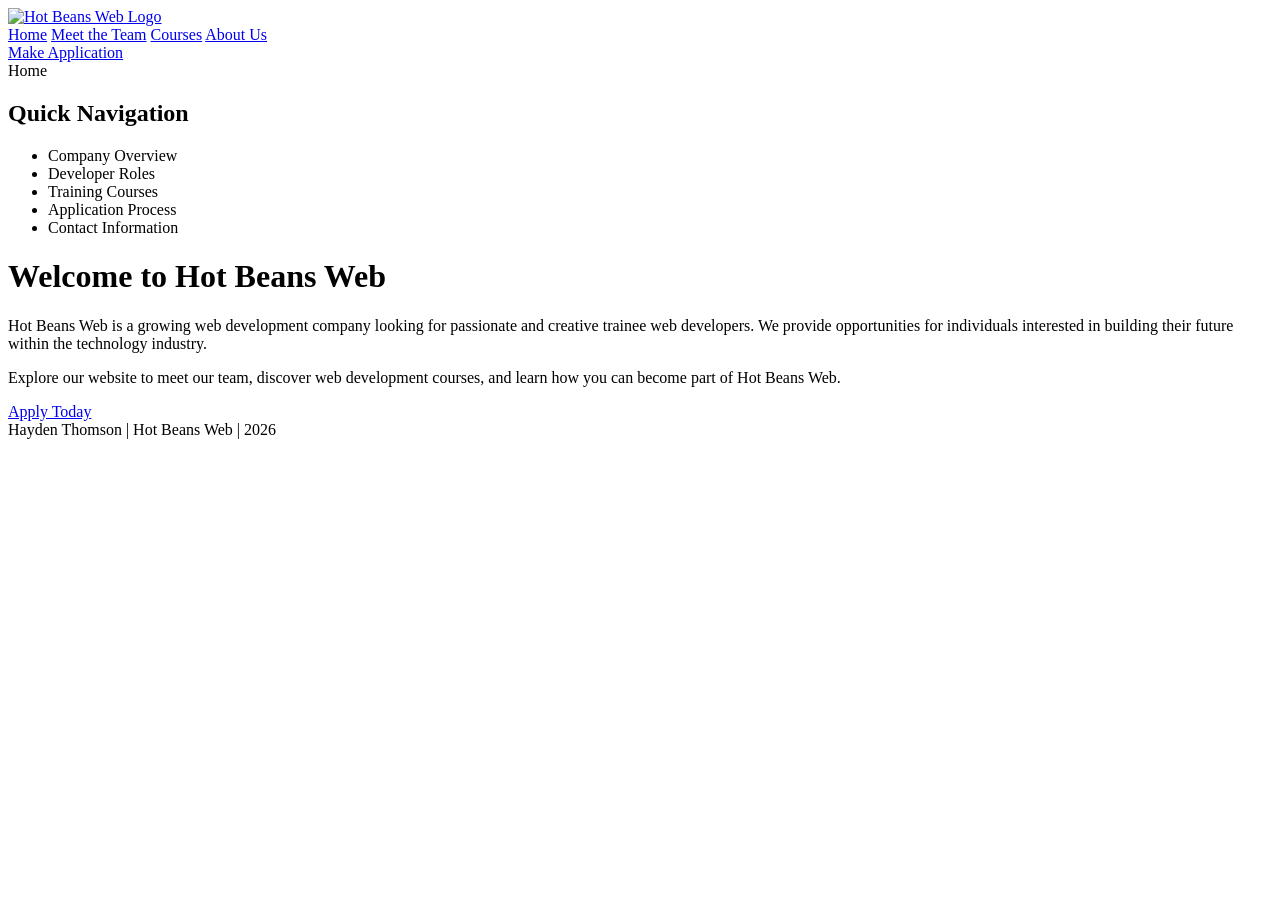
==== Website/index.html @ 5fd934ec "Made a clickable icon that is able to send the user to the HOME page when clicked. Might change it t" ====
<!DOCTYPE html>
<html lang="en">

<head>

    <meta charset="UTF-8">
    <meta name="viewport" content="width=device-width, initial-scale=1.0">

    <title>Hot Beans Web | Home</title>

    <link rel="stylesheet" href="style_sheets/index.css">

</head>

<body>

    <!-- NAVIGATION BAR -->

    <div class="navbar">

        <!-- Logo -->

        <a href="index.html" class="logo">

            <img src="images/logo.png" alt="Hot Beans Web Logo">
            
        </a>

        <!-- Center Navigation -->

        <div class="nav-center">

            <div class="nav-links">
                <a href="index.html">Home</a>
                <a href="team.html">Meet the Team</a>
                <a href="courses.html">Courses</a>
                <a href="about.html">About Us</a>
            </div>

        </div>

        <!-- Application Button -->

        <div class="apply-button">
            <a href="#">Make Application</a>
        </div>

    </div>

    <!-- MAIN SECTION -->

    <div class="main-container">

        <!-- SIDEBAR -->

        <div class="sidebar">

            <div class="page-circle">
                Home
            </div>

            <h2>Quick Navigation</h2>

            <ul>
                <li>Company Overview</li>
                <li>Developer Roles</li>
                <li>Training Courses</li>
                <li>Application Process</li>
                <li>Contact Information</li>
            </ul>

        </div>

        <!-- MAIN CONTENT -->

        <div class="content">

            <h1>Welcome to Hot Beans Web</h1>

            <p>
                Hot Beans Web is a growing web development company looking
                for passionate and creative trainee web developers.
                We provide opportunities for individuals interested in
                building their future within the technology industry.
            </p>

            <p>
                Explore our website to meet our team, discover web
                development courses, and learn how you can become part
                of Hot Beans Web.
            </p>

            <div class="join-button">
                <a href="#">Apply Today</a>
            </div>

        </div>

    </div>

    <!-- FOOTER -->

    <div class="footer">
        Hayden Thomson | Hot Beans Web | 2026
    </div>

</body>

</html>
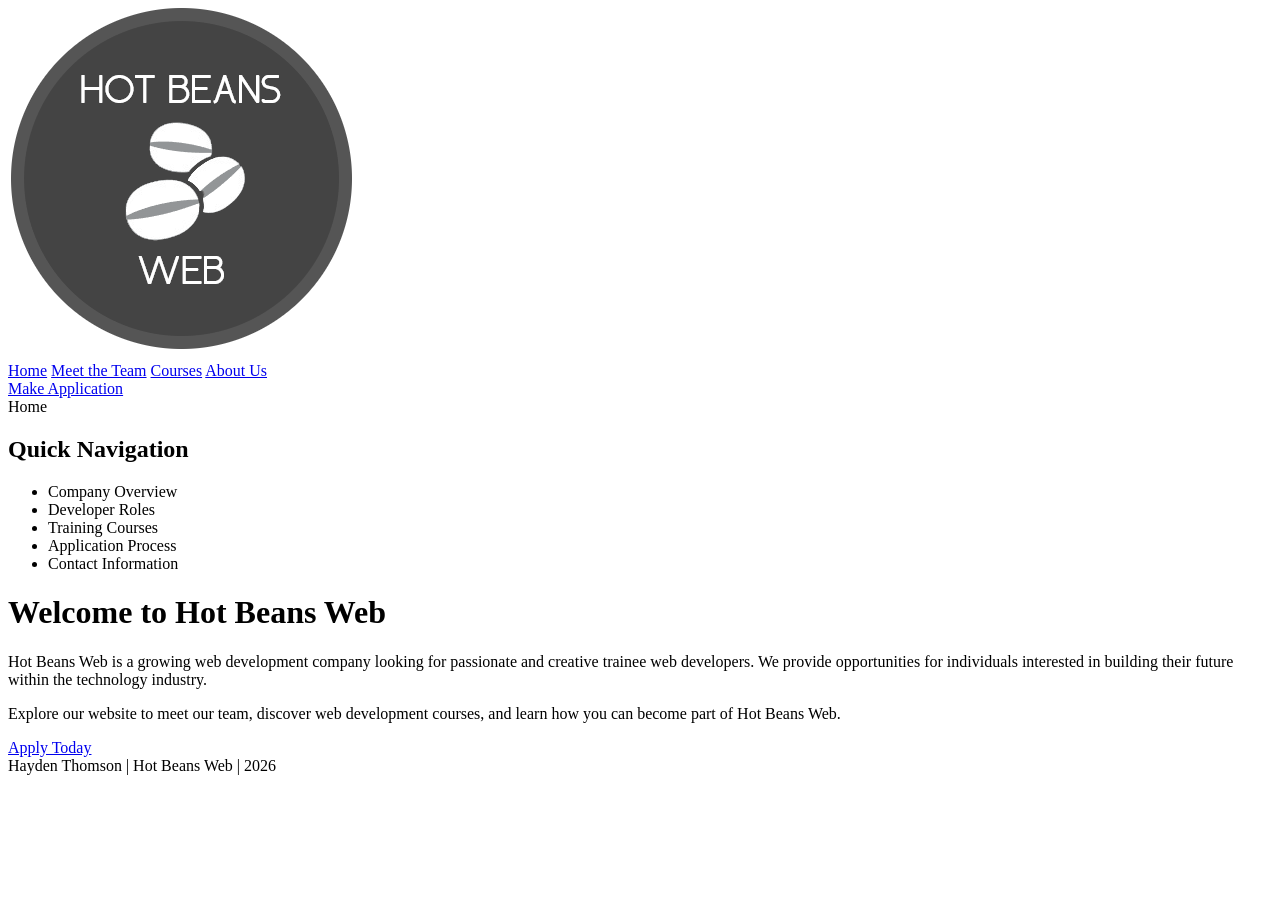
==== commit 8e49f8b2: "Fixed the bug where the image profile for the website didnt show up... I just was a dumbass and used" ====
--- a/Website/index.html
+++ b/Website/index.html
@@ -22,8 +22,8 @@
 
         <a href="index.html" class="logo">
 
-            <img src="images/logo.png" alt="Hot Beans Web Logo">
-            
+            <img src="images/HotBeansLogo.png" alt="Hot Beans Web Logo">
+
         </a>
 
         <!-- Center Navigation -->
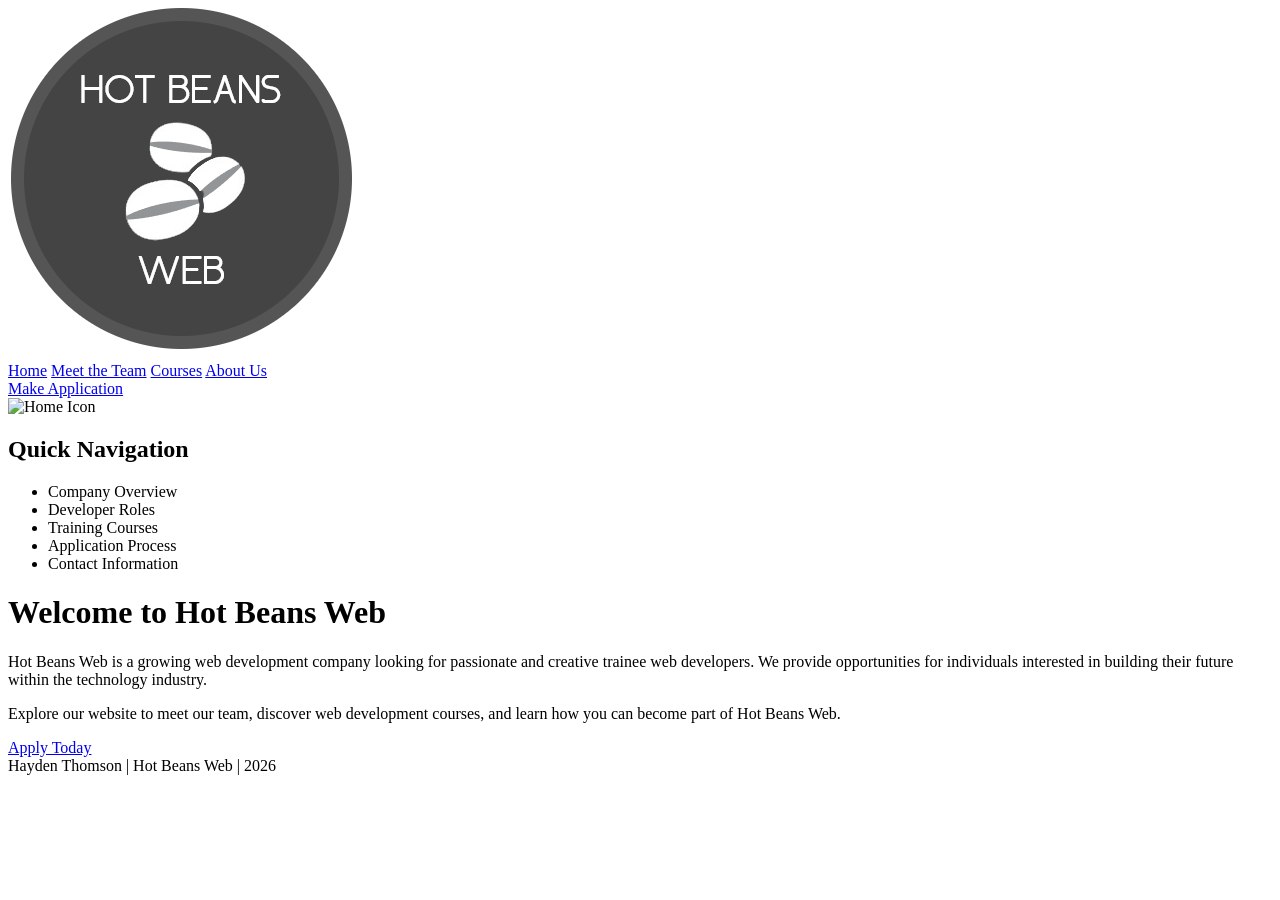
==== commit 4081e385: "Testing to see if the icon works." ====
--- a/Website/index.html
+++ b/Website/index.html
@@ -56,7 +56,12 @@
         <div class="sidebar">
 
             <div class="page-circle">
-                Home
+
+                <img
+                    src="images/Home.png"
+                    alt="Home Icon"
+                    class="page-icon">
+
             </div>
 
             <h2>Quick Navigation</h2>
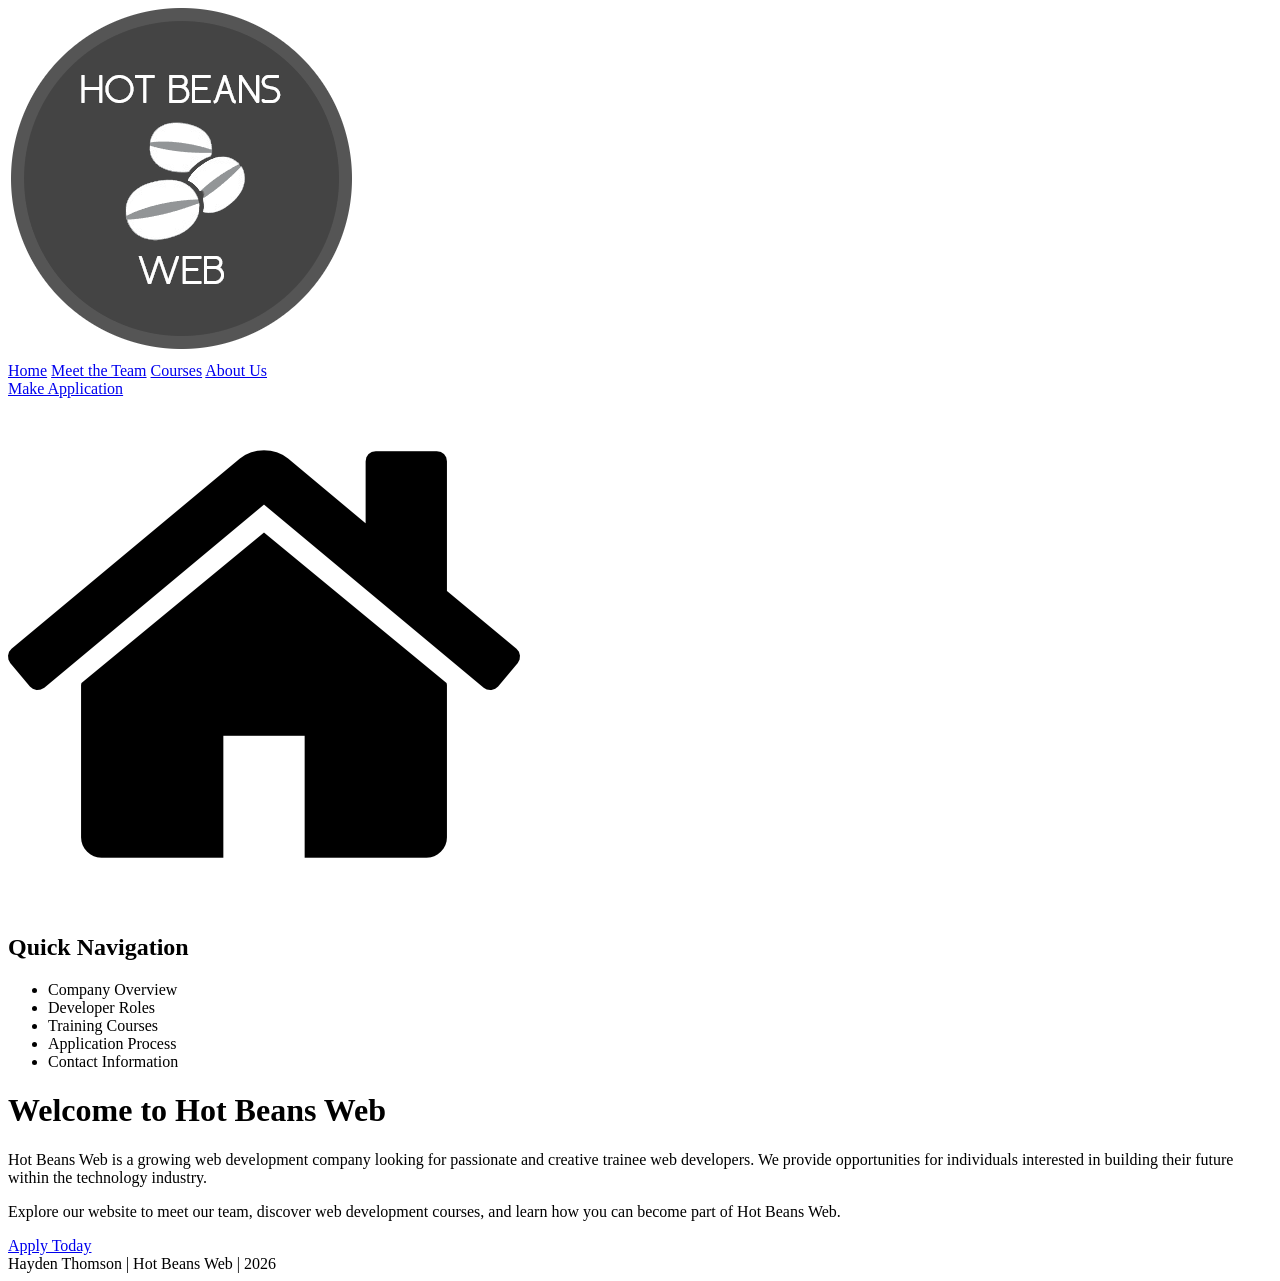
==== commit ab556d8f: "Added a file for icons so that I am able to store stuff alot more easily." ====
--- a/Website/index.html
+++ b/Website/index.html
@@ -58,7 +58,7 @@
             <div class="page-circle">
 
                 <img
-                    src="images/Home.png"
+                    src="images/Icons/HomeIcon.png"
                     alt="Home Icon"
                     class="page-icon">
 
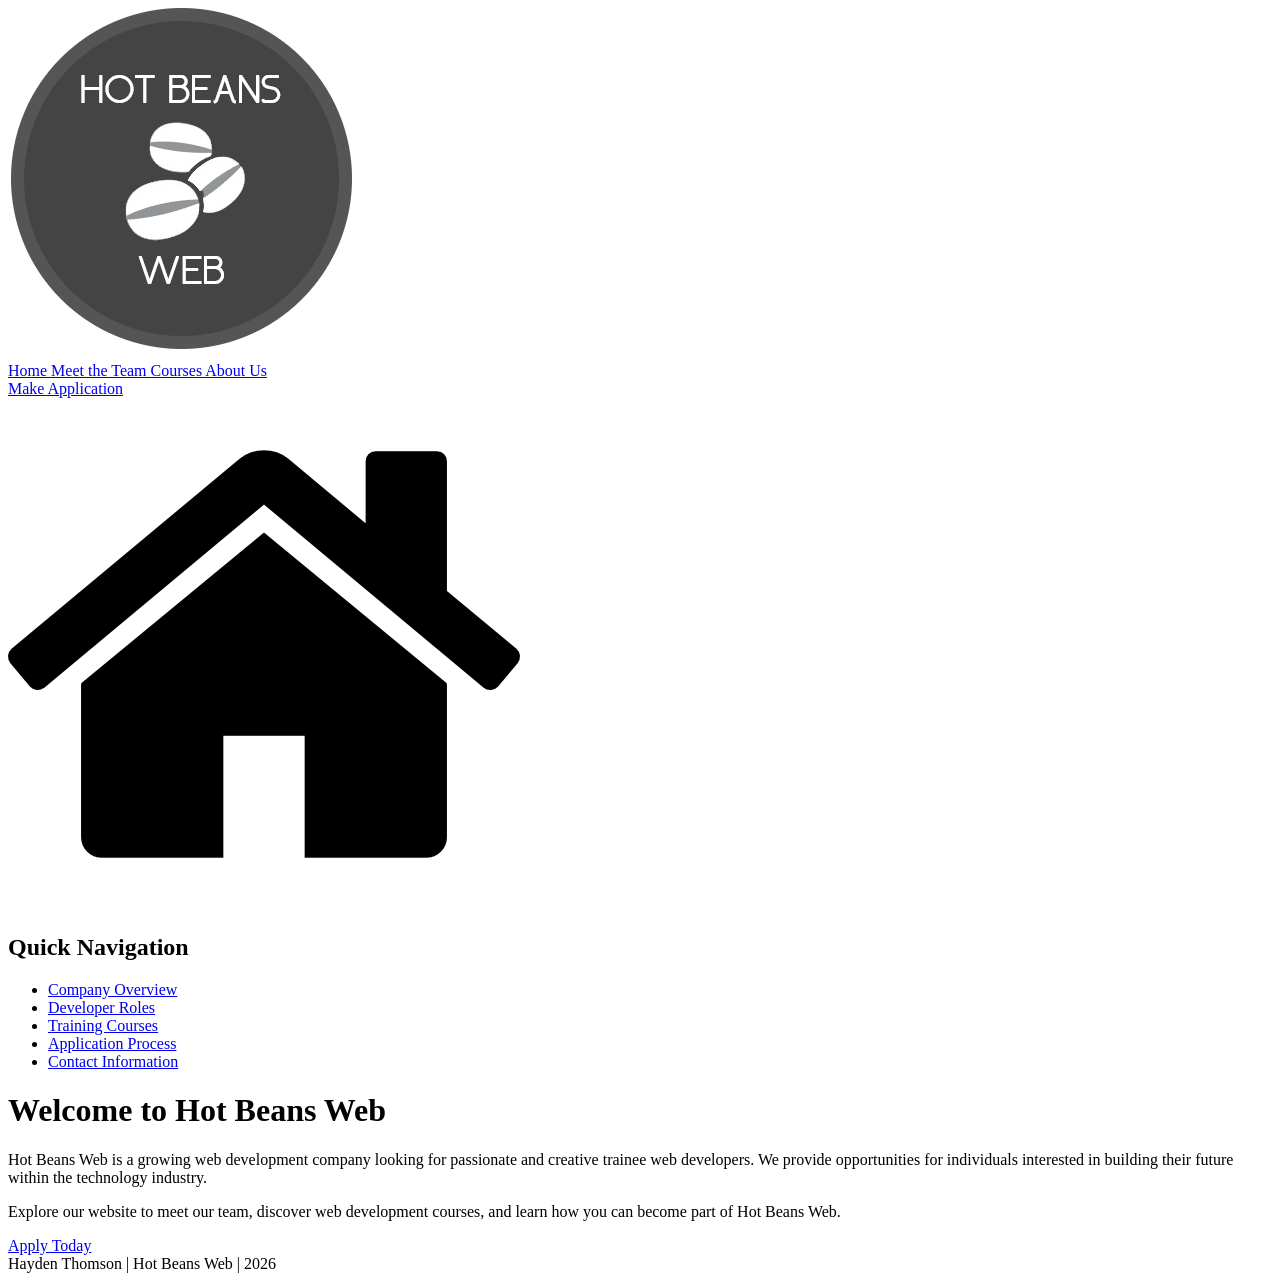
==== commit 9b7e5507: "Major changes to hown the "quick navigation" part of the Page works." ====
--- a/Website/index.html
+++ b/Website/index.html
@@ -22,7 +22,9 @@
 
         <a href="index.html" class="logo">
 
-            <img src="images/HotBeansLogo.png" alt="Hot Beans Web Logo">
+            <img
+                src="images/HotBeansLogo.png"
+                alt="Hot Beans Web Logo">
 
         </a>
 
@@ -31,10 +33,23 @@
         <div class="nav-center">
 
             <div class="nav-links">
-                <a href="index.html">Home</a>
-                <a href="team.html">Meet the Team</a>
-                <a href="courses.html">Courses</a>
-                <a href="about.html">About Us</a>
+
+                <a href="index.html" class="active">
+                    Home
+                </a>
+
+                <a href="team.html">
+                    Meet the Team
+                </a>
+
+                <a href="courses.html">
+                    Courses
+                </a>
+
+                <a href="about.html">
+                    About Us
+                </a>
+
             </div>
 
         </div>
@@ -42,7 +57,11 @@
         <!-- Application Button -->
 
         <div class="apply-button">
-            <a href="#">Make Application</a>
+
+            <a href="apply.html">
+                Make Application
+            </a>
+
         </div>
 
     </div>
@@ -55,6 +74,8 @@
 
         <div class="sidebar">
 
+            <!-- PAGE ICON -->
+
             <div class="page-circle">
 
                 <img
@@ -64,14 +85,46 @@
 
             </div>
 
-            <h2>Quick Navigation</h2>
+            <!-- SIDEBAR TITLE -->
 
-            <ul>
-                <li>Company Overview</li>
-                <li>Developer Roles</li>
-                <li>Training Courses</li>
-                <li>Application Process</li>
-                <li>Contact Information</li>
+            <h2 class="sidebar-title">
+                Quick Navigation
+            </h2>
+
+            <!-- SIDEBAR LINKS -->
+
+            <ul class="sidebar-links">
+
+                <li>
+                    <a href="about.html">
+                        Company Overview
+                    </a>
+                </li>
+
+                <li>
+                    <a href="team.html">
+                        Developer Roles
+                    </a>
+                </li>
+
+                <li>
+                    <a href="courses.html">
+                        Training Courses
+                    </a>
+                </li>
+
+                <li>
+                    <a href="apply.html">
+                        Application Process
+                    </a>
+                </li>
+
+                <li>
+                    <a href="about.html#contact">
+                        Contact Information
+                    </a>
+                </li>
+
             </ul>
 
         </div>
@@ -80,7 +133,9 @@
 
         <div class="content">
 
-            <h1>Welcome to Hot Beans Web</h1>
+            <h1>
+                Welcome to Hot Beans Web
+            </h1>
 
             <p>
                 Hot Beans Web is a growing web development company looking
@@ -95,8 +150,14 @@
                 of Hot Beans Web.
             </p>
 
+            <!-- APPLY BUTTON -->
+
             <div class="join-button">
-                <a href="#">Apply Today</a>
+
+                <a href="apply.html">
+                    Apply Today
+                </a>
+
             </div>
 
         </div>
@@ -106,7 +167,9 @@
     <!-- FOOTER -->
 
     <div class="footer">
+
         Hayden Thomson | Hot Beans Web | 2026
+
     </div>
 
 </body>
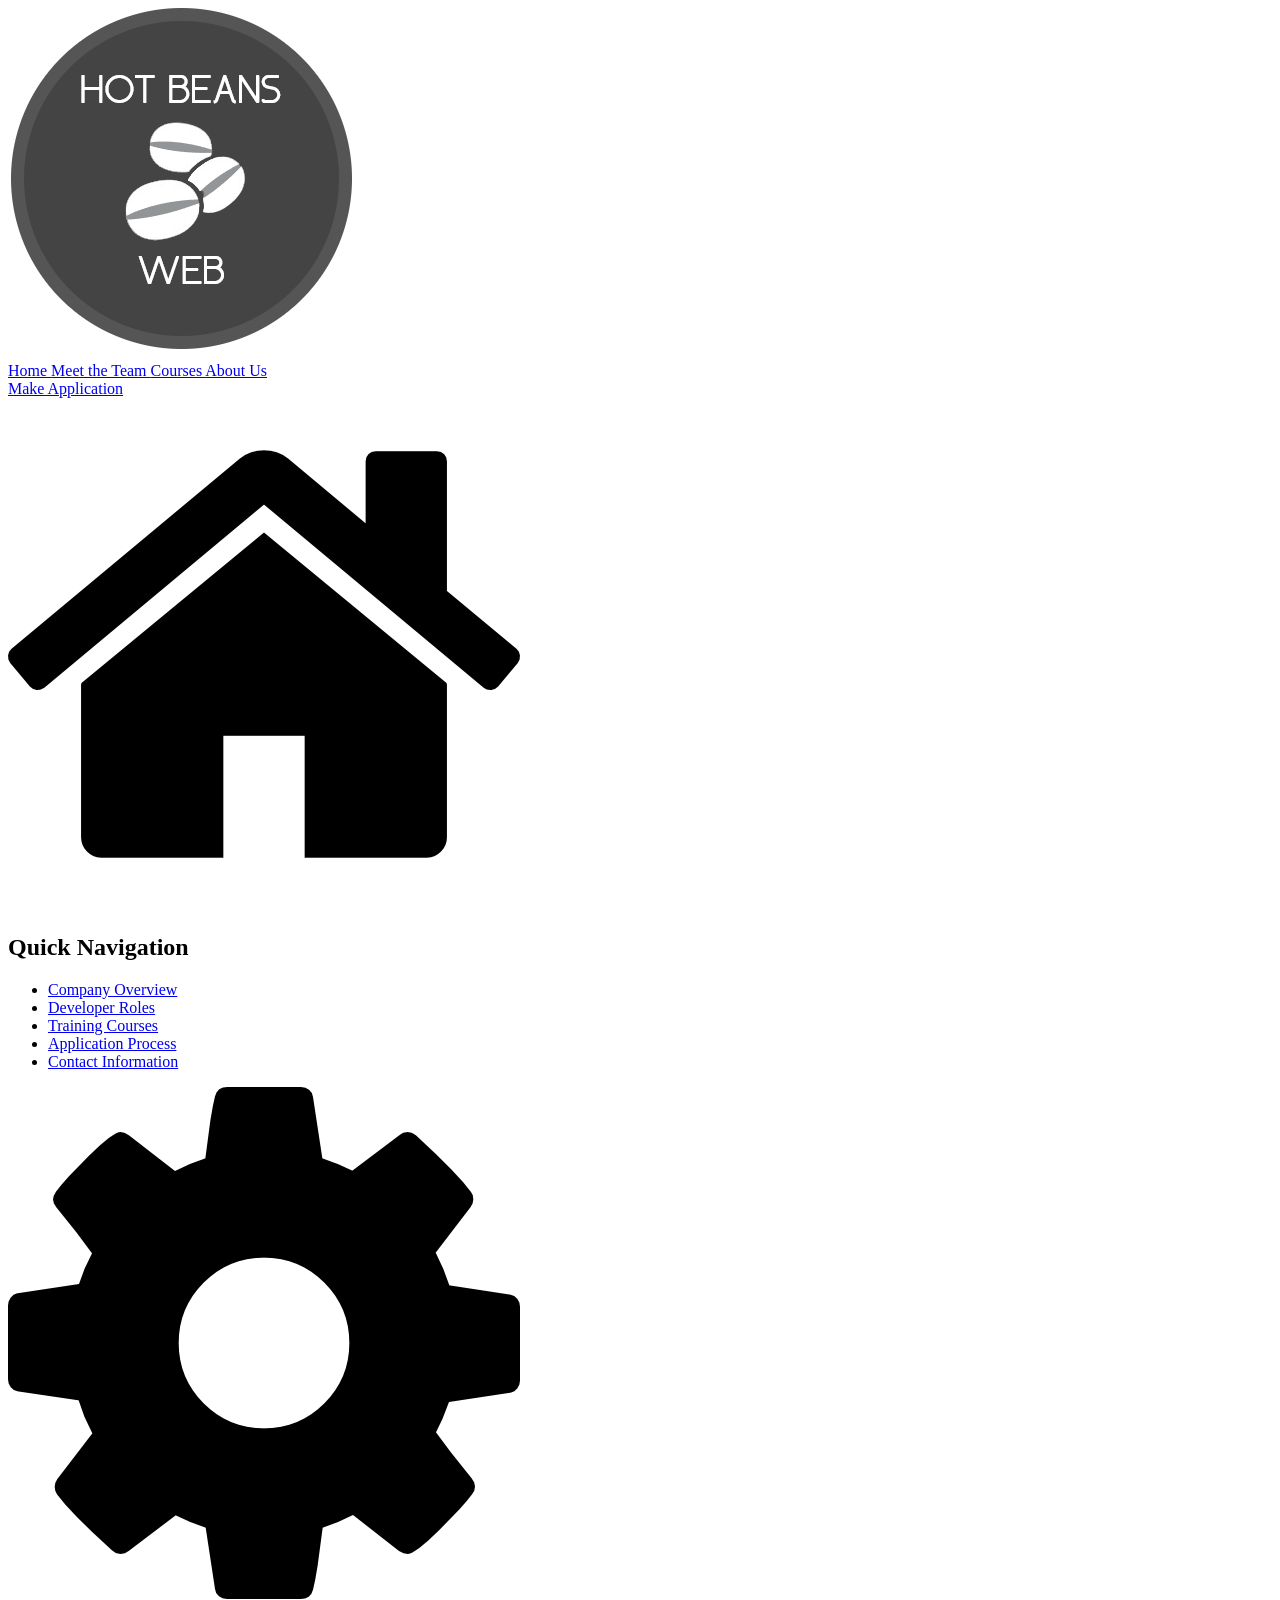
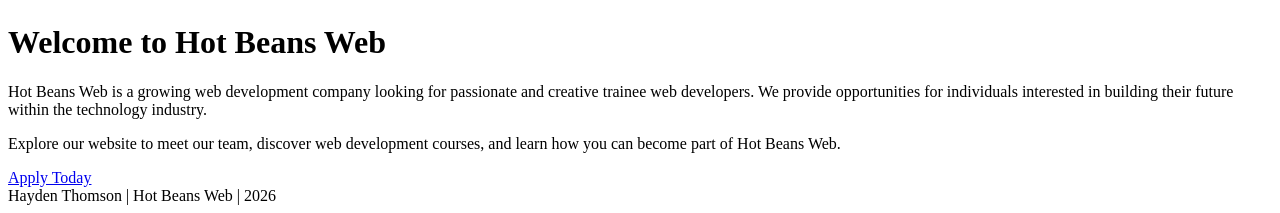
==== commit 7c0c0e5a: "I only need to work on the settings pages saving action and then, a jobs page. That will be all unti" ====
--- a/Website/index.html
+++ b/Website/index.html
@@ -133,6 +133,22 @@
 
         <div class="content">
 
+            <!-- INTERACTIVE COCOA BACKGROUND -->
+
+            <div id="bean-background"></div>
+
+            <!-- SETTINGS BUTTON -->
+
+            <a
+                href="settings.html"
+                class="settings-cog">
+
+                <img
+                    src="images/Icons/CogIcon.png"
+                    alt="Settings">
+
+            </a>
+
             <h1>
                 Welcome to Hot Beans Web
             </h1>
@@ -172,6 +188,10 @@
 
     </div>
 
+    <!-- COCOA BACKGROUND SCRIPT -->
+
+    <script src="JavaScripts/CocoBackground.js"></script>
+
 </body>
 
 </html>
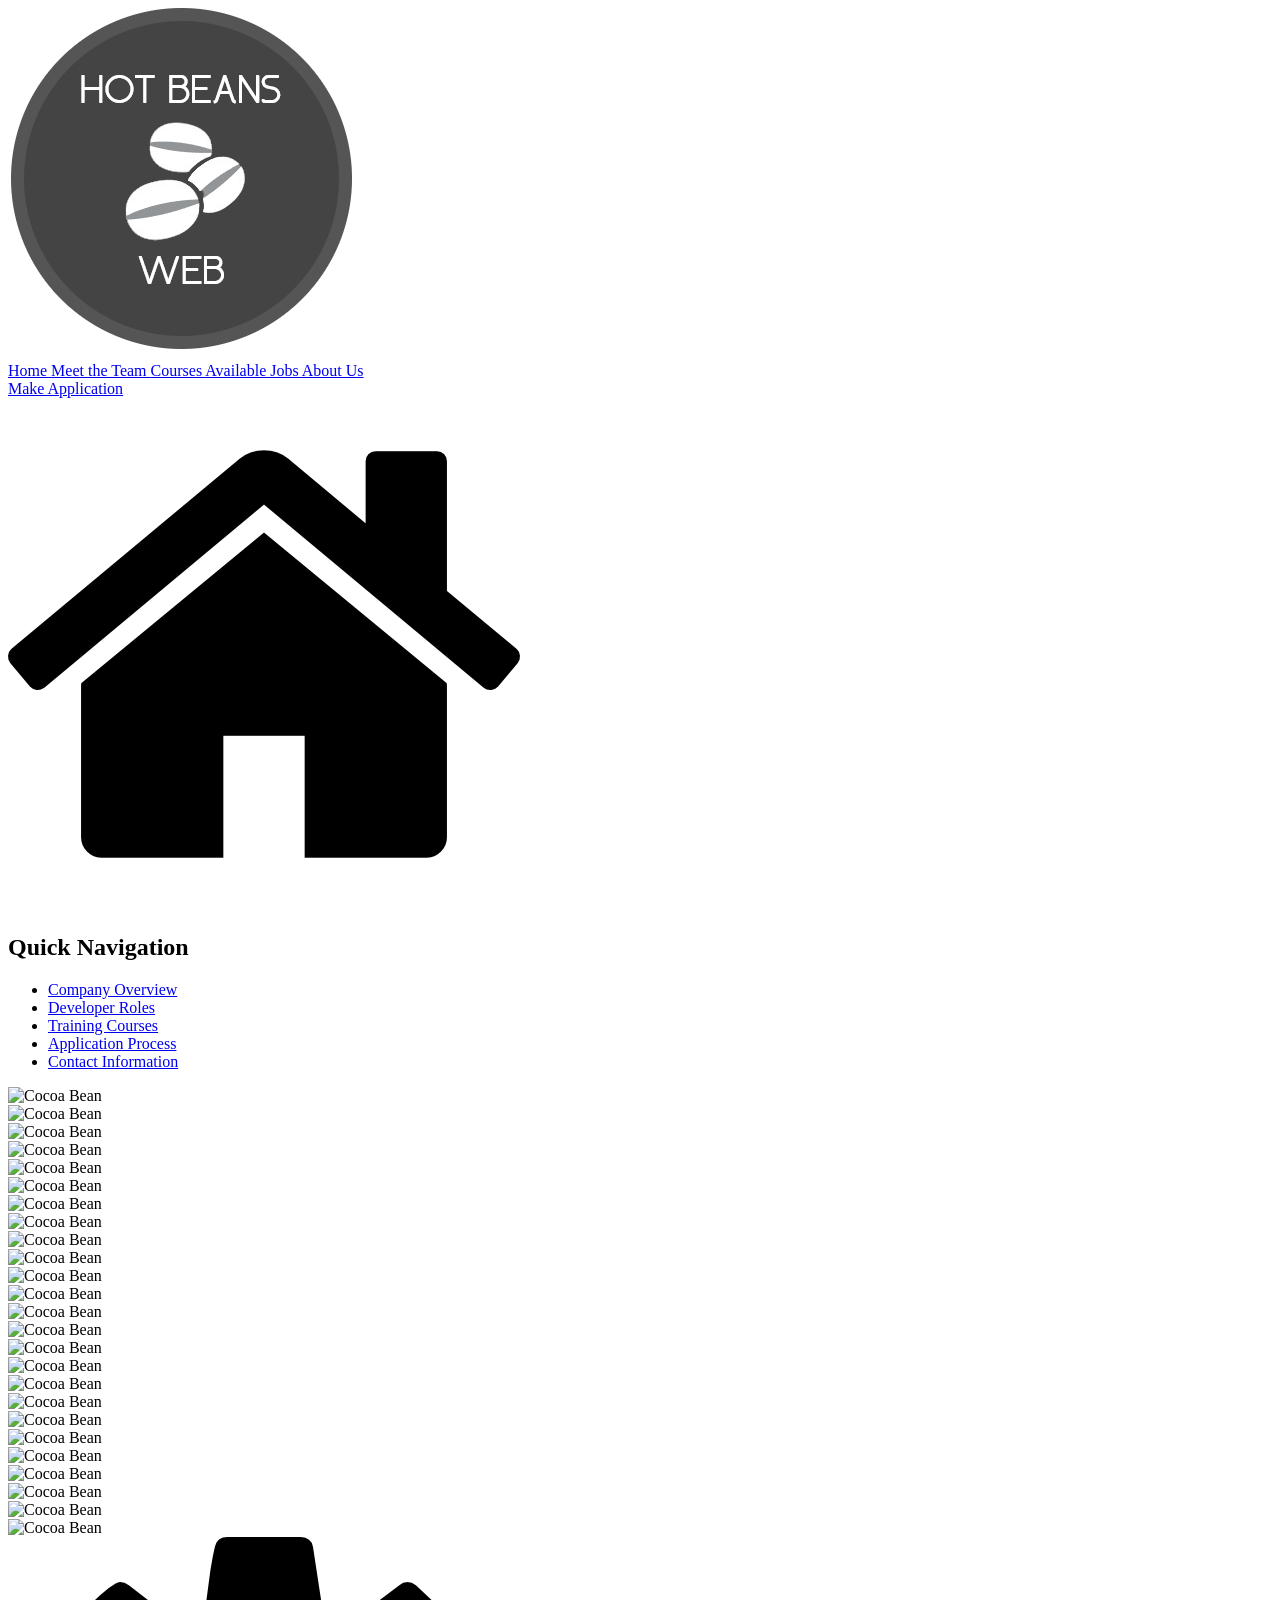
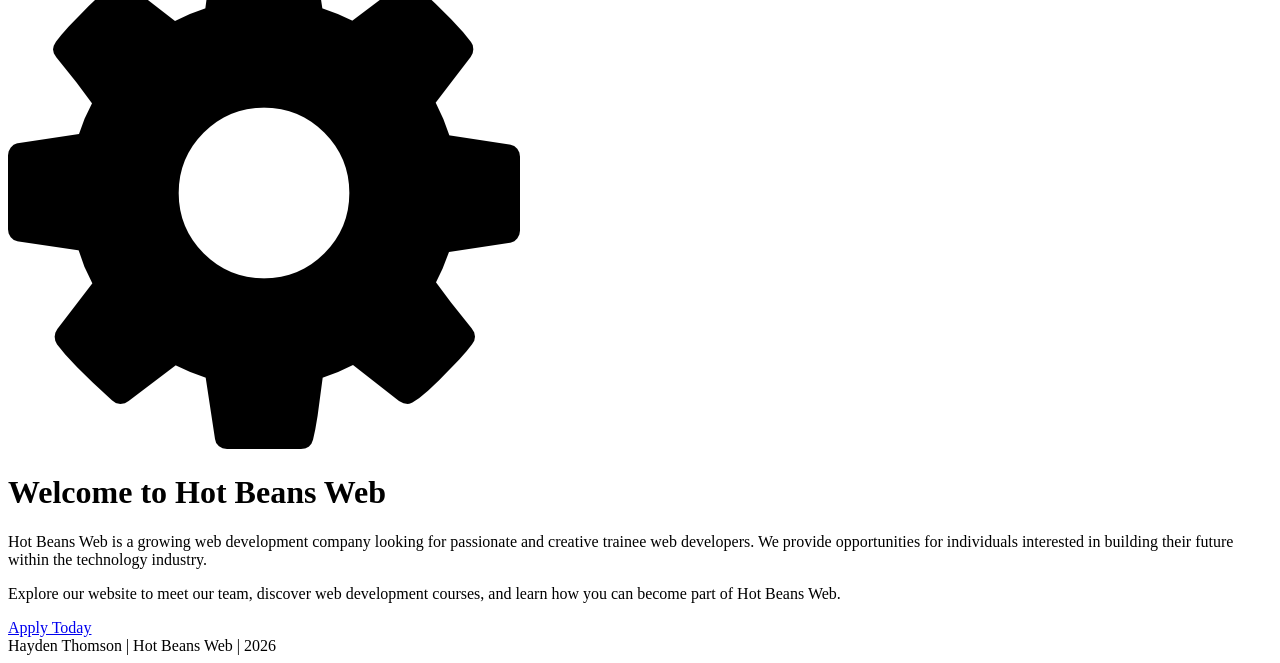
==== commit 6e0ad6c0: "Finished the website." ====
--- a/Website/index.html
+++ b/Website/index.html
@@ -12,7 +12,8 @@
 
 </head>
 
-<body>
+<!-- DEFAULT FALLBACK: ensures JS failures don’t break beans -->
+<body data-beans-enabled="true">
 
     <!-- NAVIGATION BAR -->
 
@@ -44,6 +45,10 @@
 
                 <a href="courses.html">
                     Courses
+                </a>
+
+                <a href="jobs.html">
+                    Available Jobs
                 </a>
 
                 <a href="about.html">
@@ -134,8 +139,8 @@
         <div class="content">
 
             <!-- INTERACTIVE COCOA BACKGROUND -->
-
-            <div id="bean-background"></div>
+            <!-- aria-hidden ensures it is treated as decorative only -->
+            <div id="bean-background" aria-hidden="true"></div>
 
             <!-- SETTINGS BUTTON -->
 
@@ -188,9 +193,13 @@
 
     </div>
 
-    <!-- COCOA BACKGROUND SCRIPT -->
-
-    <script src="JavaScripts/CocoBackground.js"></script>
+    <!-- SCRIPTS (SAFE LOADING WITH DEFER) -->
+
+    <!-- SETTINGS SYSTEM -->
+    <script src="JavaScripts/SettingsSaver.js" defer></script>
+
+    <!-- COCOA BEAN BACKGROUND SYSTEM -->
+    <script src="JavaScripts/CocoBackground.js" defer></script>
 
 </body>
 
